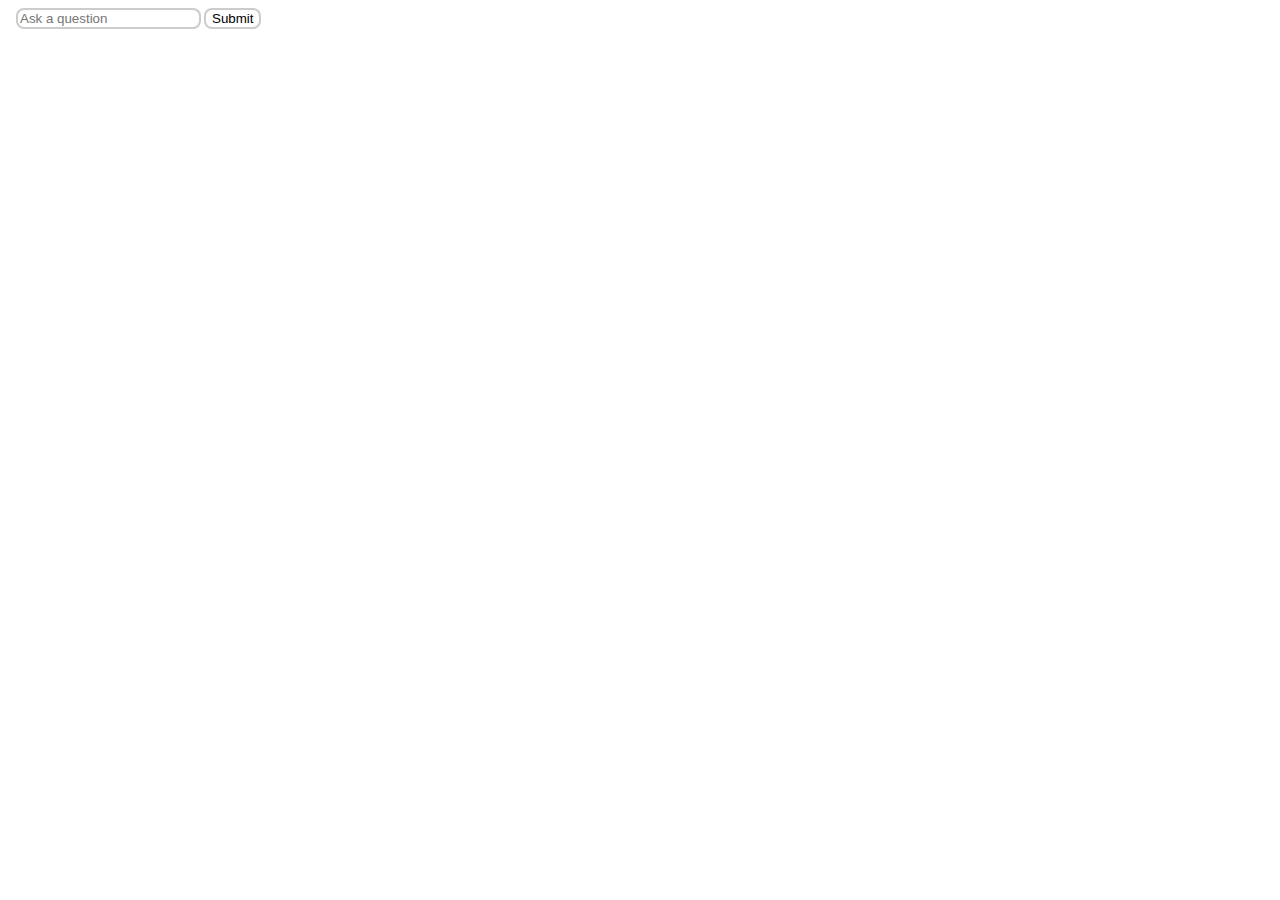
==== apps/coralAI/index.html @ 6a073d29 "skyOS build 1.0.700.650" ====
<!DOCTYPE html>
<html>
<head>
  <!-- Your head content -->
  <link href="../../system/css/themes/default.css" type="text/css" rel="stylesheet">

</head>
<body>
  <div class="container">
    <form class="search-bar">
      <input type="text" placeholder="Ask a question" id="user-input" />
      <button type="button" id="submit-button">Submit</button>
    </form>
  </div>
  <div class="chat-container" id="chat-container">
    <!-- ChatGPT conversation will be displayed here -->
  </div>
  
<!-- Add this script to the bottom of the body or in the head, after loading the HTML content -->

<script src="https://code.jquery.com/jquery-3.6.0.min.js"></script>
<script>
  // Get elements
  const userInput = document.getElementById("user-input");
  const submitButton = document.getElementById("submit-button");
  const chatContainer = document.getElementById("chat-container");

  // OpenAI API key (replace 'YOUR_API_KEY' with your actual API key)
  const apiKey = "u9CIhtAm25SIATSrDqxk4GmsZMubASWo3XFPf8ly";

  // Create conversation history
  let conversation = [];

  // Event listener for submit button
  submitButton.addEventListener("click", () => {
    const userMessage = userInput.value.trim();
    if (userMessage !== "") {
      // Display user message in the chat container
      conversation.push({ role: "user", content: userMessage });
      renderChat();

      // Send user message to ChatGPT
      fetch("https://api.cohere.ai/v1/generate", {
        method: "POST",
        headers: {
          "Content-Type": "application/json",
          Authorization: `Bearer ${apiKey}`,
        },
        body: JSON.stringify({
          prompt: userMessage,
          model: "command-nightly",
          messages: conversation,
          max_tokens: 300,

        }),
      })
      
        .then((response) => response.json())
        .then((data) => {
        console.log(data)
          // Get and display ChatGPT's reply
          const reply = data.generations[0].text;
          conversation.push({ role: "assistant", content: reply });
          renderChat();
        })
        .catch((error) => console.error("Error:", error));
      
      // Clear user input field
      userInput.value = "";
    }
  });

  $('#user-input').keypress(function (e) {                                       
       if (e.which == 13) {
            e.preventDefault();
            $(submitButton).click();
       }
});

  // Render conversation in the chat container
  function renderChat() {
    chatContainer.innerHTML = "";
    conversation.forEach((message) => {
      const messageElement = document.createElement("div");
      messageElement.classList.add("message", message.role);
      messageElement.innerText = message.content;
      chatContainer.appendChild(messageElement);
    });
  }

</script>


<style>
  /* Your existing styles */

  .chat-container {
    max-width: 300px;
    background-color: transparent;
    border-radius: 10px;
    padding: 10px;
  }

  .message {
    margin-bottom: 10px;
    padding: 8px;
    background-color: white;
    border: 2px solid rgba(0, 0, 0, 0.200);
    border-radius: 8px;
  }

  .user {
    background-color: #f1f1f1;
    text-align: right;
  }

  .assistant {
    background-color: #e1e1e1;
  }
  #user-input {
    background-color: white;
    outline: transparent;
    border: 2px solid rgba(0, 0, 0, 0.200);
    border-radius: 8px;
}
#submit-button {
  background-color: white;
    outline: transparent;
    border: 2px solid rgba(0, 0, 0, 0.200);
    border-radius: 8px;
}
.container {
  left: 8px;
  position: relative;
}
</style>
        
</body>
</html>
---- system/css/themes/default.css ----
/*Core*/

/* ===== Scrollbar CSS ===== */
  /* Firefox */
  * {
    scrollbar-width: 6px !important;
    scrollbar-color: #4a4a4a #ffffff;
  }

  /* Chrome, Edge, and Safari */
  ::-webkit-scrollbar-track
  {
      -webkit-box-shadow: inset 0 0 0px rgba(0,0,0,0.3);
      border-radius: 10px;
      background-color: transparent;
  }
  ::-webkit-scrollbar
  {
      width: 6px;
      height: 6px;
      background-color: transparent;
  }
  
  ::-webkit-scrollbar-thumb
  {
      border-radius: 10px;
      -webkit-box-shadow: inset 0 0 6px rgba(0,0,0,.3);
      background-color: #555;
  }

@font-face {
    font-family: skyOS Font;
    src: url(../../fonts/lfl.ttf);
}
a, h1, h2, h3, p, div, strong, taskbarapp, span, watermark {
    font-family: skyOS Font;
}

desktop {
    background: url("../../img/bg.jpg");
    background-repeat: no-repeat;
    background-size: cover;
}
window {
    background-color: rgba(173, 216, 230, 0.500);
    backdrop-filter: blur(5px);
    border: 2px solid rgba(0, 0, 0, 0.200)
}
taskbar {
    background-color: rgba(255, 255, 255, 0.250);
    backdrop-filter: blur(5px);
    height: 36px;
}

taskbarapp {
    background-color: transparent;
    padding: 12.7px 5px 5px 5px;
    transition: 0.2s;
    right: 5px;
}
taskbarapp.active {
    background: rgba(0, 0, 0, 0.25);
    border-radius: 0px;
}
taskbarapp > img {
    top: 4px;
    position: relative;
    transition: 0.2s;
}
taskbarapp.active > img {
    top: 2px;
}
taskbarapp.active::before {
    border-radius: 3px;
    content: "";
    display: block;
    height: 3px;
    bottom: 1px;
    left: 0;
    margin: 0 12px;
    position: absolute;
    right: 0;
    background-color: white;
    transition: 0.2s;
}
taskbarapp:hover {
    background: rgba(0, 0, 0, 0.25) !important;
}
windowheader {
   border-bottom: 0px solid black;
}
windowheader > strong {
    margin: 0 0 0 4px
}
#skybutton {
    display: inline !important;
    transition: 0.2s;
    left: 0 !important
}
#skybutton.active {
    background: rgba(0, 0, 0, 0.25);
    transition: 0.2s;
}
#skybutton.active::before {
    border-radius: 3px;
    content: "";
    display: block;
    height: 3px;
    bottom: 1px;
    left: 0;
    margin: 0 9px;
    position: absolute;
    right: 0;
    background-color: white;
    transition: 0.2s;
}
#skybutton > img {
    transition: 0.2s;
    top: 4px;
}
#skybutton:hover {
    background: rgba(0, 0, 0, 0.25) !important;
}
#skybutton.active > img {
    transition: 0.2s;
    top: 2px;
}
#aibutton.active::before {
    border-radius: 3px;
    content: "";
    display: block;
    height: 3px;
    bottom: 1px;
    left: 0;
    margin: 0 9px;
    position: absolute;
    right: 0;
    background-color: white;
    transition: 0.2s;
}
#aibutton.active > img {
    transition: 0.2s;
    top: 2px;
}

iframe {
    width: 100%;
    height: 100%;
}
.timendate {
    position: absolute;
    top: 11%;
    right: 0.3%;
    padding: 4px 4px 4px 4px;
    transition: 0.2s;
    cursor: default;
}
.timendate:hover {
   background: rgba(255, 255, 255, 0.25);
   border-radius: 8px;
}
.timendate.active {
    background: rgba(255, 255, 255, 0.25);
    border-radius: 8px;
}
watermark {
    color: #ffffff8a;
}
.fullSizeWindow > .wincontent {
    height: 97.5% !important;
    width: 100% !important;
}
/*Apps menu*/
#appsmenu {
    position: absolute;
    bottom: 36px;
    left: 0;
    right: 0;
    width: 540px;
    height: 0;
    border-top-right-radius: 8px;
    border: 2px solid transparent;
    visibility: hidden;
    background-color: rgba(255, 255, 255, 0.250);
    backdrop-filter: blur(5px);
    transition: 0.5s;
    opacity: 0;
}
#appsmenu.opened {
    height: 320px;
    border: 2px solid rgba(0, 0, 0, 0.200);
    visibility: visible;
    opacity: 1;
}
#coralaiflyout {
    position: absolute;
    bottom: 36px;
    left: 50px;
    right: 0;
    width: 300px;
    height: 0;
    border-top-right-radius: 8px;
    border: 2px solid transparent;
    visibility: hidden;
    background-color: rgba(255, 255, 255, 0.250);
    backdrop-filter: blur(5px);
    transition: 0.5s;
    opacity: 0;
}
#coralaiflyout.opened {
    height: 320px;
    border: 2px solid rgba(0, 0, 0, 0.200);
    visibility: visible;
    opacity: 1;
}
.applist {
    background: transparent;
    border: solid 1px transparent;
    margin: 7px 0px 7px 0px;
    height: 80%;
    width: 35%;
    overflow-y: scroll;
    overflow-x: hidden;
    float: left;
    display: block;
    padding: 0;
    list-style: none;
    transition: 0.2s;
}
.applist a {
    border: solid 1px transparent;
    display: block; 
    padding:3px; 
    margin:3px;
    text-decoration: none; 
    min-width:0px;
    cursor: pointer;
    text-align: left;
    transition: 0.2s;
}
.applist a:hover {
	-moz-border-radius:3px; 
    -webkit-border-radius:3px;
    background: #0000007a;
    border: 1px solid rgb(0, 0, 0);
    transition: 0.1s;
    color: white
}
.applist a img {
    border:0; 
    vertical-align:middle; 
    margin:0 5px 0 0;
}
.applist a br {
    display: none;
}
#userProfile {
	position: absolute;
	bottom: 0px;
	right: 0;
	left: 0;
	width: 35.8%;
    height: 14%;
    border-top: 2px solid rgba(0, 0, 0, 0.350);
}

#userProfile div {
    font-family: Segoe UI;
    text-decoration: transparent;
    border: solid 1px transparent;
    display: inline-flex;
    padding:3px;
    line-height: 10.5px;
    margin: 2px;
    text-decoration: none;
    min-width: 0px;
    text-align: left;
    transition: 0.2s;
}

#userProfile a {
    line-height: 32px;
}

#userProfile img {
    margin: 0px 3px;
    border-radius: 16px;
    background: #ffffff3b;
}
#userProfile hr {
    margin: 0 !important;
    background: black;
    border: 0px solid transparent;
}
#settingsUP > img {
    right: 0;
    top: 6px;
    position: absolute;
}
#quickweanews hr, #timedateflyout hr {
    margin: 6px 0px;
}
.quickweanews h1, .quickweanews h2, .quickweanews p, #quinews a, #timedateflyout h1, #timedateflyout h2, #timedateflyout h3  {
    padding: 0px 5px;
    font-size: 15px;
    display: block;
    width: 98%;
}
.quickweanews {
    visibility: visible;
    color: black;
    font-family: Segoe UI !important;
    height: 320px;
    border-left: 2px solid rgba(0, 0, 0, 0.350);
    position: absolute;
    width: 64%;
    right: 0;
}
.quickweanews hr {
        background: black;
        border: 0;
        height: 2px;
}

#quinews {
    display: block;
    height: 100%;
    overflow-y: scroll;
    overflow-x: hidden;
}
#quinews div {
    display: none;
}
.feed-title, .feed-item-title {
    margin: 0 0 10px 0 !important;
}
.feed-title > a {
    font-size: 20px !important;
}
#quinews a {
      color: black
}
.qwncontainer {
    display: flex;
    flex-direction: column;
    /* justify-content: center; */
    align-items: center;
    height: 51.5vh;
}
                      
.newsSection, .weatherSection {
    width: 100%;
    height: 137px;
    border-top: 2px solid rgba(0, 0, 0, 0.350);
}
                      
                      
                        .qwnhr {
                          width: 100%;
                          height: 1px;
                          margin: 0;
                          border: none;
                          background-color: #000;
                        }

                        .weather {
                            top: 2px;
                            left: 2px;
                            white-space: nowrap;
                            position: relative;
                        }
                        .weathermain {
                            height: 28px;
                            font-size: 20px;
                        }
                        .owmlink {
                                bottom: 0px;
                                left: 3px;
                                position: absolute;
                        }
/*Right click menu*/
.context-menu {
    position: absolute;
    text-align: center;
    background-color: rgba(255, 255, 255, 0.250);
    backdrop-filter: blur(5px);   
    border: 2px solid rgba(0, 0, 0, 0.200);
    border-radius: 8px;
    box-shadow: 0 4px 30px rgba(0, 0, 0, 0.1);
    backdrop-filter: blur(5px);
    -webkit-backdrop-filter: blur(5px);
    transition: 0.2s;
}


.context-menu ul {
    padding: 0px;
    margin: 0px;
    min-width: 150px;
    list-style: none;
}

.context-menu ul li {
    border-radius: 7px;
    background: transparent;
    padding-bottom: 7px;
    padding-top: 7px;
    border: 2px solid transparent;
    padding: 10px;
    text-decoration: none;
    cursor: pointer;
}


.context-menu ul li:hover {
    background: #00000024;
    border: 2px solid #00000020;
}
/*Search*/
#taskbarSearch {
        bottom: 5px;
        right: 5px;
        height: 80%;
        background-color: white;
        outline: transparent;
        border: 2px solid rgba(0, 0, 0, 0.200);
        border-radius: 8px;
        position: relative;
}
.tsksrcico {
    background: url(../../img/icons/search.png) no-repeat scroll 3% 49%;
    background-size: 20px;
    padding-left:30px;
}

/*Time and Date flyout*/
#timendateflyout {
    position: absolute;
    bottom: 36px;
    right: 0;
    width: 424px;
    height: 0px;
    border-top-left-radius: 8px;
    border: 2px solid transparent;
    visibility: hidden;
    background-color: rgba(255, 255, 255, 0.250);
    backdrop-filter: blur(5px);
    transition: 0.5s;
    opacity: 0;
}
#timendateflyout.opened {
    height: 465px;
    border: 2px solid rgba(0, 0, 0, 0.200);
    visibility: visible;
    opacity: 1;
}

/*Window settings*/
window {
    top: 32px;
    left: 32px;
}
.window1 .wincontent {
    height: 680px;
    width: 610px;
}
.window1 > .wincontent {
    min-height: 680px;
    min-width: 610px;
}
.window2 .wincontent {
    width: 455px;
    height: 360px;
}
.window2 > .wincontent {
    min-width: 455px;
    min-height: 360px;
}
.window3 .wincontent {
    width: 420px;
    height: 465px;
}
.window3 > .wincontent {
    min-width: 420px;
    min-height: 465px;
}
.window4 .wincontent {	
    width: 345px; 
    height: 630px;	
}

.window4 > .wincontent {
    min-width: 345px;
    min-height: 630px;
    max-width: 345px;
    max-height: 630px;
}
.window5 > .wincontent {
    width: 555px;
    height: 465px;
    min-width: 555px;
    min-height: 465px;
}
.window6 > .wincontent {
    width: 298px;
    height: 368px;
    min-width: 298px;
    min-height: 368px;
}
.window7 .wincontent {	
    width: 445px; 
    height: 230px;	
    min-width: 445px; 
    min-height: 230px;	
}
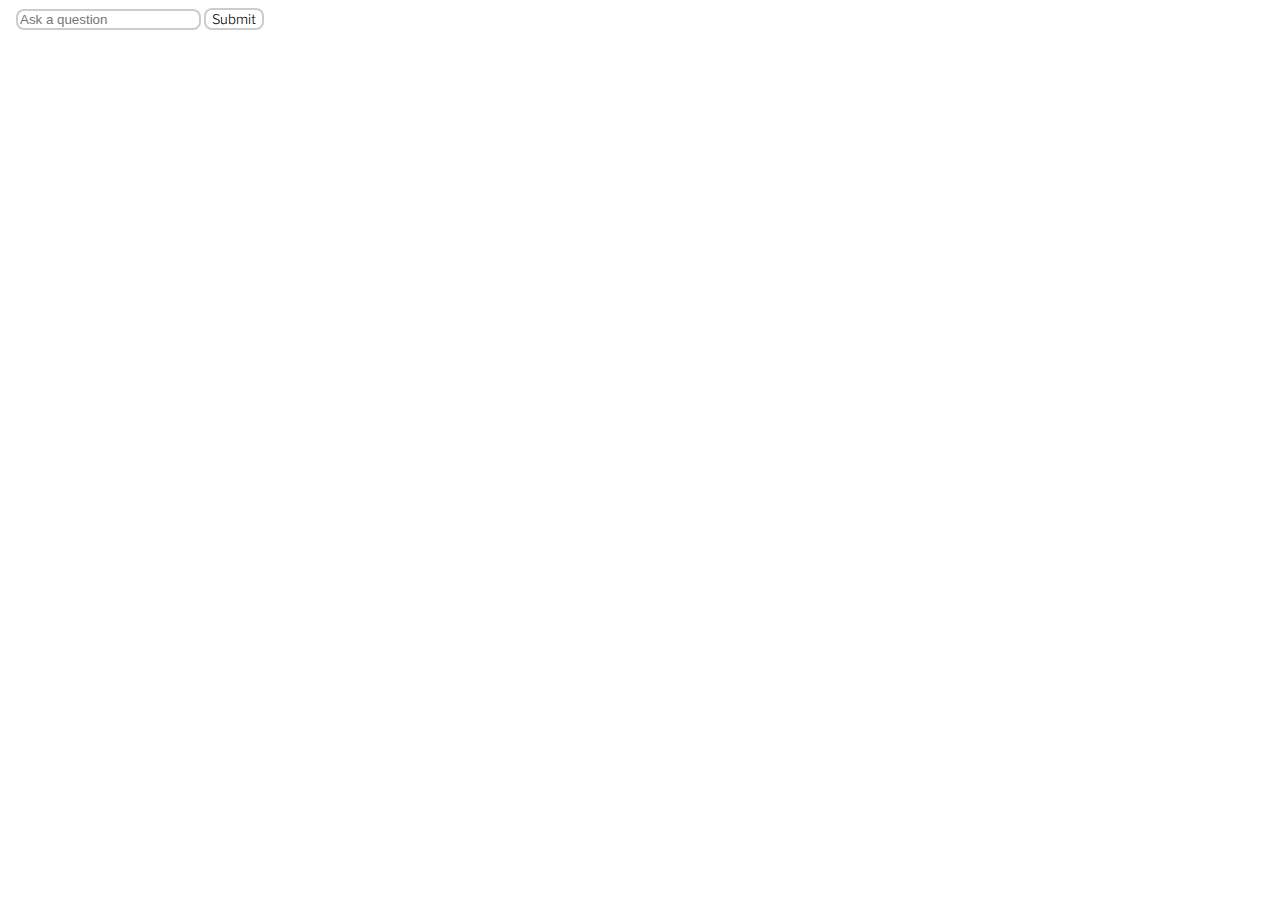
==== commit 687e7ff0: "skyOS build 1.1.900" ====
--- a/apps/coralAI/index.html
+++ b/apps/coralAI/index.html
@@ -26,7 +26,10 @@
   const chatContainer = document.getElementById("chat-container");
 
   // OpenAI API key (replace 'YOUR_API_KEY' with your actual API key)
-  const apiKey = "u9CIhtAm25SIATSrDqxk4GmsZMubASWo3XFPf8ly";
+  var api = "ZFRsRFNXaDBRVzB5TlZOSlFWUlRja1J4ZUdzMFIyMXpXazExWWtGVFYyOHpXRVpRWmpoc2VRPT0="
+  var apbe = atob(api);
+  var apbe2 = atob(apbe);
+  const apiKey = apbe2;
 
   // Create conversation history
   let conversation = [];
--- a/system/css/themes/default.css
+++ b/system/css/themes/default.css
@@ -2,515 +2,568 @@
 
 /* ===== Scrollbar CSS ===== */
   /* Firefox */
-  * {
-    scrollbar-width: 6px !important;
-    scrollbar-color: #4a4a4a #ffffff;
-  }
-
-  /* Chrome, Edge, and Safari */
-  ::-webkit-scrollbar-track
-  {
-      -webkit-box-shadow: inset 0 0 0px rgba(0,0,0,0.3);
-      border-radius: 10px;
-      background-color: transparent;
-  }
-  ::-webkit-scrollbar
-  {
-      width: 6px;
-      height: 6px;
-      background-color: transparent;
-  }
-  
-  ::-webkit-scrollbar-thumb
-  {
-      border-radius: 10px;
-      -webkit-box-shadow: inset 0 0 6px rgba(0,0,0,.3);
-      background-color: #555;
-  }
+
+/* Chrome, Edge, and Safari */
+::-webkit-scrollbar-track
+{
+    -webkit-box-shadow: inset 0 0 0px rgba(0,0,0,0.3) !important;
+    border-radius: 10px !important;
+    background-color: transparent !important;
+}
+::-webkit-scrollbar
+{
+    width: 6px !important;
+    height: 6px !important;
+    background-color: transparent !important;
+    border-radius: 10px !important;
+}
+
+::-webkit-scrollbar-thumb
+{
+    border-radius: 10px !important;
+    -webkit-box-shadow: inset 0 0 6px rgba(0,0,0,0.3) !important;
+    background-color: #333 !important;
+}
 
 @font-face {
-    font-family: skyOS Font;
-    src: url(../../fonts/lfl.ttf);
-}
-a, h1, h2, h3, p, div, strong, taskbarapp, span, watermark {
-    font-family: skyOS Font;
-}
-
+  font-family: skyOS Font;
+  src: url(../../fonts/lfl.ttf);
+}
+a, h1, h2, h3, p, div, strong, taskbarapp, span, watermark, button {
+  font-family: skyOS Font;
+}
+hr {
+  border-color: black;
+}
 desktop {
-    background: url("../../img/bg.jpg");
-    background-repeat: no-repeat;
-    background-size: cover;
+  background: url("../../img/bg.jpg");
+  background-repeat: no-repeat !important;
+  background-size: cover !important;
+  transition: 0.2s;
 }
 window {
-    background-color: rgba(173, 216, 230, 0.500);
-    backdrop-filter: blur(5px);
-    border: 2px solid rgba(0, 0, 0, 0.200)
+  background-color: rgba(173, 216, 230, 0.500);
+  backdrop-filter: blur(5px);
+  border: 2px solid rgba(0, 0, 0, 0.200)
 }
 taskbar {
-    background-color: rgba(255, 255, 255, 0.250);
-    backdrop-filter: blur(5px);
-    height: 36px;
+  background-color: rgba(255, 255, 255, 0.250);
+  backdrop-filter: blur(5px);
+  height: 36px;
 }
 
 taskbarapp {
-    background-color: transparent;
-    padding: 12.7px 5px 5px 5px;
-    transition: 0.2s;
-    right: 5px;
+  background-color: transparent;
+  padding: 12.7px 5px 5px 5px;
+  transition: 0.2s;
+  right: 5px;
 }
 taskbarapp.active {
-    background: rgba(0, 0, 0, 0.25);
-    border-radius: 0px;
+  background: rgba(0, 0, 0, 0.25);
+  border-radius: 0px;
 }
 taskbarapp > img {
-    top: 4px;
-    position: relative;
-    transition: 0.2s;
+  top: 4px;
+  position: relative;
+  transition: 0.2s;
 }
 taskbarapp.active > img {
-    top: 2px;
+  top: 2px;
 }
 taskbarapp.active::before {
-    border-radius: 3px;
-    content: "";
-    display: block;
-    height: 3px;
-    bottom: 1px;
-    left: 0;
-    margin: 0 12px;
-    position: absolute;
-    right: 0;
-    background-color: white;
-    transition: 0.2s;
+  border-radius: 3px;
+  content: "";
+  display: block;
+  height: 3px;
+  bottom: 1px;
+  left: 0;
+  margin: 0 12px;
+  position: absolute;
+  right: 0;
+  background-color: white;
+  transition: 0.2s;
 }
 taskbarapp:hover {
-    background: rgba(0, 0, 0, 0.25) !important;
+  background: rgba(0, 0, 0, 0.25) !important;
 }
 windowheader {
-   border-bottom: 0px solid black;
+ border-bottom: 0px solid black;
+ border-radius: 3px;
 }
 windowheader > strong {
-    margin: 0 0 0 4px
-}
+  margin: 0 0 0 4px;
+  top: -6px;
+  margin-left: 3px;
+  position: relative;
+}
+windowheader > strong > img {
+  height: 22px;
+  width: 22px;
+  top: 7px;
+  position: relative;
+}
+#startuplogo {
+  display: block;
+  left: 0;
+  right: 0;
+  margin: 0 auto;
+  top: 25%;
+  position: absolute;
+  height: 175px;
+}
+#startupload {
+  display: block;
+  left: 0;
+  right: 0;
+  margin: 0 auto;
+  top: 55%;
+  position: absolute;
+  height: 125px;
+}
+
+#startup {
+  position: fixed;
+  display: block; 
+  background: rgba(0, 0, 0, 0.2);
+  box-shadow: 0 4px 30px rgba(0, 0, 0, 0.1);
+  backdrop-filter: blur(5px);
+  -webkit-backdrop-filter: blur(5px);
+  width: 100%;
+  height: 100%;
+  z-index: 999999;
+}
+
 #skybutton {
-    display: inline !important;
-    transition: 0.2s;
-    left: 0 !important
+  display: inline !important;
+  transition: 0.2s;
+  left: 0 !important
 }
 #skybutton.active {
-    background: rgba(0, 0, 0, 0.25);
-    transition: 0.2s;
+  background: rgba(0, 0, 0, 0.25);
+  transition: 0.2s;
 }
 #skybutton.active::before {
-    border-radius: 3px;
-    content: "";
-    display: block;
-    height: 3px;
-    bottom: 1px;
-    left: 0;
-    margin: 0 9px;
-    position: absolute;
-    right: 0;
-    background-color: white;
-    transition: 0.2s;
+  border-radius: 3px;
+  content: "";
+  display: block;
+  height: 3px;
+  bottom: 1px;
+  left: 0;
+  margin: 0 9px;
+  position: absolute;
+  right: 0;
+  background-color: white;
+  transition: 0.2s;
 }
 #skybutton > img {
-    transition: 0.2s;
-    top: 4px;
+  transition: 0.2s;
+  top: 4px;
 }
 #skybutton:hover {
-    background: rgba(0, 0, 0, 0.25) !important;
+  background: rgba(0, 0, 0, 0.25) !important;
 }
 #skybutton.active > img {
-    transition: 0.2s;
-    top: 2px;
+  transition: 0.2s;
+  top: 2px;
 }
 #aibutton.active::before {
-    border-radius: 3px;
-    content: "";
-    display: block;
-    height: 3px;
-    bottom: 1px;
-    left: 0;
-    margin: 0 9px;
-    position: absolute;
-    right: 0;
-    background-color: white;
-    transition: 0.2s;
+  border-radius: 3px;
+  content: "";
+  display: block;
+  height: 3px;
+  bottom: 1px;
+  left: 0;
+  margin: 0 9px;
+  position: absolute;
+  right: 0;
+  background-color: white;
+  transition: 0.2s;
 }
 #aibutton.active > img {
-    transition: 0.2s;
-    top: 2px;
+  transition: 0.2s;
+  top: 2px;
 }
 
 iframe {
-    width: 100%;
-    height: 100%;
+  width: 100%;
+  height: 100%;
 }
 .timendate {
-    position: absolute;
-    top: 11%;
-    right: 0.3%;
-    padding: 4px 4px 4px 4px;
-    transition: 0.2s;
-    cursor: default;
+  position: absolute;
+  top: 11%;
+  right: 0.3%;
+  padding: 4px 4px 4px 4px;
+  transition: 0.2s;
+  cursor: default;
 }
 .timendate:hover {
-   background: rgba(255, 255, 255, 0.25);
-   border-radius: 8px;
+ background: rgba(255, 255, 255, 0.25);
+ border-radius: 8px;
 }
 .timendate.active {
-    background: rgba(255, 255, 255, 0.25);
-    border-radius: 8px;
+  background: rgba(255, 255, 255, 0.25);
+  border-radius: 8px;
 }
 watermark {
-    color: #ffffff8a;
+  color: #ffffff8a;
 }
 .fullSizeWindow > .wincontent {
-    height: 97.5% !important;
-    width: 100% !important;
+  height: 97.5% !important;
+  width: 100% !important;
 }
 /*Apps menu*/
 #appsmenu {
-    position: absolute;
-    bottom: 36px;
-    left: 0;
-    right: 0;
-    width: 540px;
-    height: 0;
-    border-top-right-radius: 8px;
-    border: 2px solid transparent;
-    visibility: hidden;
-    background-color: rgba(255, 255, 255, 0.250);
-    backdrop-filter: blur(5px);
-    transition: 0.5s;
-    opacity: 0;
+  position: absolute;
+  bottom: 36px;
+  left: 0;
+  right: 0;
+  width: 540px;
+  height: 0;
+  border-top-right-radius: 8px;
+  border: 2px solid transparent;
+  visibility: hidden;
+  background-color: rgba(255, 255, 255, 0.250);
+  backdrop-filter: blur(5px);
+  transition: 0.5s;
+  opacity: 0;
 }
 #appsmenu.opened {
-    height: 320px;
-    border: 2px solid rgba(0, 0, 0, 0.200);
-    visibility: visible;
-    opacity: 1;
+  height: 320px;
+  border: 2px solid rgba(0, 0, 0, 0.200);
+  visibility: visible;
+  opacity: 1;
 }
 #coralaiflyout {
-    position: absolute;
-    bottom: 36px;
-    left: 50px;
-    right: 0;
-    width: 300px;
-    height: 0;
-    border-top-right-radius: 8px;
-    border: 2px solid transparent;
-    visibility: hidden;
-    background-color: rgba(255, 255, 255, 0.250);
-    backdrop-filter: blur(5px);
-    transition: 0.5s;
-    opacity: 0;
+  position: absolute;
+  bottom: 36px;
+  left: 35px;
+  right: 0;
+  width: 300px;
+  height: 0;
+  border-top-right-radius: 8px;
+  border-top-left-radius: 8px;
+  border: 2px solid transparent;
+  visibility: hidden;
+  background-color: rgba(255, 255, 255, 0.250);
+  backdrop-filter: blur(5px);
+  transition: 0.5s;
+  opacity: 0;
 }
 #coralaiflyout.opened {
-    height: 320px;
-    border: 2px solid rgba(0, 0, 0, 0.200);
-    visibility: visible;
-    opacity: 1;
+  height: 320px;
+  border: 2px solid rgba(0, 0, 0, 0.200);
+  visibility: visible;
+  opacity: 1;
 }
 .applist {
-    background: transparent;
-    border: solid 1px transparent;
-    margin: 7px 0px 7px 0px;
-    height: 80%;
-    width: 35%;
-    overflow-y: scroll;
-    overflow-x: hidden;
-    float: left;
-    display: block;
-    padding: 0;
-    list-style: none;
-    transition: 0.2s;
+  background: transparent;
+  border: solid 1px transparent;
+  margin: 7px 0px 7px 0px;
+  height: 80%;
+  width: 35%;
+  overflow-y: scroll;
+  overflow-x: hidden;
+  float: left;
+  display: block;
+  padding: 0;
+  list-style: none;
+  transition: 0.2s;
 }
 .applist a {
-    border: solid 1px transparent;
-    display: block; 
-    padding:3px; 
-    margin:3px;
-    text-decoration: none; 
-    min-width:0px;
-    cursor: pointer;
-    text-align: left;
-    transition: 0.2s;
+  border: solid 1px transparent;
+  display: block; 
+  padding:3px; 
+  margin:3px;
+  text-decoration: none; 
+  min-width:0px;
+  cursor: pointer;
+  text-align: left;
+  transition: 0.2s;
 }
 .applist a:hover {
-	-moz-border-radius:3px; 
-    -webkit-border-radius:3px;
-    background: #0000007a;
-    border: 1px solid rgb(0, 0, 0);
-    transition: 0.1s;
-    color: white
+  -moz-border-radius:3px; 
+  -webkit-border-radius:3px;
+  background: #0000007a;
+  border: 1px solid rgb(0, 0, 0);
+  transition: 0.1s;
+  color: white
 }
 .applist a img {
-    border:0; 
-    vertical-align:middle; 
-    margin:0 5px 0 0;
+  border:0; 
+  vertical-align:middle; 
+  margin:0 5px 0 0;
 }
 .applist a br {
-    display: none;
+  display: none;
 }
 #userProfile {
-	position: absolute;
-	bottom: 0px;
-	right: 0;
-	left: 0;
-	width: 35.8%;
-    height: 14%;
-    border-top: 2px solid rgba(0, 0, 0, 0.350);
+  position: absolute;
+  bottom: 0px;
+  right: 0;
+  left: 0;
+  width: 35.8%;
+  height: 14%;
+  border-top: 2px solid rgba(0, 0, 0, 0.350);
 }
 
 #userProfile div {
-    font-family: Segoe UI;
-    text-decoration: transparent;
-    border: solid 1px transparent;
-    display: inline-flex;
-    padding:3px;
-    line-height: 10.5px;
-    margin: 2px;
-    text-decoration: none;
-    min-width: 0px;
-    text-align: left;
-    transition: 0.2s;
+  font-family: Segoe UI;
+  text-decoration: transparent;
+  border: solid 1px transparent;
+  display: inline-flex;
+  padding:3px;
+  line-height: 10.5px;
+  margin: 2px;
+  text-decoration: none;
+  min-width: 0px;
+  text-align: left;
+  transition: 0.2s;
 }
 
 #userProfile a {
-    line-height: 32px;
+  line-height: 32px;
 }
 
 #userProfile img {
-    margin: 0px 3px;
-    border-radius: 16px;
-    background: #ffffff3b;
+  margin: 0px 3px;
+  border-radius: 16px;
+  background: #ffffff3b;
 }
 #userProfile hr {
-    margin: 0 !important;
-    background: black;
-    border: 0px solid transparent;
+  margin: 0 !important;
+  background: black;
+  border: 0px solid transparent;
 }
 #settingsUP > img {
-    right: 0;
-    top: 6px;
-    position: absolute;
+  right: 0;
+  top: 6px;
+  position: absolute;
+  background: transparent !important;
+  cursor: pointer;
 }
 #quickweanews hr, #timedateflyout hr {
-    margin: 6px 0px;
+  margin: 6px 0px;
 }
 .quickweanews h1, .quickweanews h2, .quickweanews p, #quinews a, #timedateflyout h1, #timedateflyout h2, #timedateflyout h3  {
-    padding: 0px 5px;
-    font-size: 15px;
-    display: block;
-    width: 98%;
+  padding: 0px 5px;
+  font-size: 15px;
+  display: block;
+  width: 98%;
 }
 .quickweanews {
-    visibility: visible;
-    color: black;
-    font-family: Segoe UI !important;
-    height: 320px;
-    border-left: 2px solid rgba(0, 0, 0, 0.350);
-    position: absolute;
-    width: 64%;
-    right: 0;
+  visibility: visible;
+  color: black;
+  font-family: Segoe UI !important;
+  height: 320px;
+  border-left: 2px solid rgba(0, 0, 0, 0.350);
+  position: absolute;
+  width: 64%;
+  right: 0;
 }
 .quickweanews hr {
-        background: black;
-        border: 0;
-        height: 2px;
+      background: black;
+      border: 0;
+      height: 2px;
 }
 
 #quinews {
-    display: block;
-    height: 100%;
-    overflow-y: scroll;
-    overflow-x: hidden;
+  display: block;
+  height: 100%;
+  overflow-y: scroll;
+  overflow-x: hidden;
 }
 #quinews div {
-    display: none;
+  display: none;
 }
 .feed-title, .feed-item-title {
-    margin: 0 0 10px 0 !important;
+  margin: 0 0 10px 0 !important;
 }
 .feed-title > a {
-    font-size: 20px !important;
+  font-size: 20px !important;
 }
 #quinews a {
-      color: black
+    color: black
 }
 .qwncontainer {
-    display: flex;
-    flex-direction: column;
-    /* justify-content: center; */
-    align-items: center;
-    height: 51.5vh;
-}
-                      
+  display: flex;
+  flex-direction: column;
+  /* justify-content: center; */
+  align-items: center;
+  height: 51.5vh;
+}
+                    
 .newsSection, .weatherSection {
-    width: 100%;
-    height: 137px;
-    border-top: 2px solid rgba(0, 0, 0, 0.350);
-}
-                      
-                      
-                        .qwnhr {
-                          width: 100%;
-                          height: 1px;
-                          margin: 0;
-                          border: none;
-                          background-color: #000;
-                        }
-
-                        .weather {
-                            top: 2px;
-                            left: 2px;
-                            white-space: nowrap;
-                            position: relative;
-                        }
-                        .weathermain {
-                            height: 28px;
-                            font-size: 20px;
-                        }
-                        .owmlink {
-                                bottom: 0px;
-                                left: 3px;
-                                position: absolute;
-                        }
+  width: 100%;
+  height: 137px;
+  border-top: 2px solid rgba(0, 0, 0, 0.350);
+}
+                    
+                    
+                      .qwnhr {
+                        width: 100%;
+                        height: 1px;
+                        margin: 0;
+                        border: none;
+                        background-color: #000;
+                      }
+
+                      .weather {
+                          top: 2px;
+                          left: 2px;
+                          white-space: nowrap;
+                          position: relative;
+                      }
+                      .weathermain {
+                          height: 28px;
+                          font-size: 20px;
+                      }
+                      .owmlink {
+                              bottom: 0px;
+                              left: 3px;
+                              position: absolute;
+                      }
 /*Right click menu*/
 .context-menu {
-    position: absolute;
-    text-align: center;
-    background-color: rgba(255, 255, 255, 0.250);
-    backdrop-filter: blur(5px);   
-    border: 2px solid rgba(0, 0, 0, 0.200);
-    border-radius: 8px;
-    box-shadow: 0 4px 30px rgba(0, 0, 0, 0.1);
-    backdrop-filter: blur(5px);
-    -webkit-backdrop-filter: blur(5px);
-    transition: 0.2s;
+  position: absolute;
+  text-align: center;
+  background-color: rgba(255, 255, 255, 0.250);
+  backdrop-filter: blur(5px);   
+  border: 2px solid rgba(0, 0, 0, 0.200);
+  border-radius: 8px;
+  box-shadow: 0 4px 30px rgba(0, 0, 0, 0.1);
+  backdrop-filter: blur(5px);
+  -webkit-backdrop-filter: blur(5px);
+  transition: 0.2s;
 }
 
 
 .context-menu ul {
-    padding: 0px;
-    margin: 0px;
-    min-width: 150px;
-    list-style: none;
+  padding: 0px;
+  margin: 0px;
+  min-width: 150px;
+  list-style: none;
 }
 
 .context-menu ul li {
-    border-radius: 7px;
-    background: transparent;
-    padding-bottom: 7px;
-    padding-top: 7px;
-    border: 2px solid transparent;
-    padding: 10px;
-    text-decoration: none;
-    cursor: pointer;
+  border-radius: 7px;
+  background: transparent;
+  padding-bottom: 7px;
+  padding-top: 7px;
+  border: 2px solid transparent;
+  padding: 10px;
+  text-decoration: none;
+  cursor: pointer;
 }
 
 
 .context-menu ul li:hover {
-    background: #00000024;
-    border: 2px solid #00000020;
+  background: #00000024;
+  border: 2px solid #00000020;
 }
 /*Search*/
 #taskbarSearch {
-        bottom: 5px;
-        right: 5px;
-        height: 80%;
-        background-color: white;
-        outline: transparent;
-        border: 2px solid rgba(0, 0, 0, 0.200);
-        border-radius: 8px;
-        position: relative;
+      bottom: 5px;
+      right: 5px;
+      height: 80%;
+      background-color: white;
+      outline: transparent;
+      border: 2px solid rgba(0, 0, 0, 0.200);
+      border-radius: 8px;
+      position: relative;
 }
 .tsksrcico {
-    background: url(../../img/icons/search.png) no-repeat scroll 3% 49%;
-    background-size: 20px;
-    padding-left:30px;
+  background: url(../../img/icons/search.png) no-repeat scroll 3% 49%;
+  background-size: 20px;
+  padding-left:30px;
 }
 
 /*Time and Date flyout*/
 #timendateflyout {
-    position: absolute;
-    bottom: 36px;
-    right: 0;
-    width: 424px;
-    height: 0px;
-    border-top-left-radius: 8px;
-    border: 2px solid transparent;
-    visibility: hidden;
-    background-color: rgba(255, 255, 255, 0.250);
-    backdrop-filter: blur(5px);
-    transition: 0.5s;
-    opacity: 0;
+  position: absolute;
+  bottom: 36px;
+  right: 0;
+  width: 424px;
+  height: 0px;
+  border-top-left-radius: 8px;
+  border: 2px solid transparent;
+  visibility: hidden;
+  background-color: rgba(255, 255, 255, 0.250);
+  backdrop-filter: blur(5px);
+  transition: 0.5s;
+  opacity: 0;
 }
 #timendateflyout.opened {
-    height: 465px;
-    border: 2px solid rgba(0, 0, 0, 0.200);
-    visibility: visible;
-    opacity: 1;
+  height: 465px;
+  border: 2px solid rgba(0, 0, 0, 0.200);
+  visibility: visible;
+  opacity: 1;
 }
 
 /*Window settings*/
 window {
-    top: 32px;
-    left: 32px;
+  top: 32px;
+  left: 32px;
 }
 .window1 .wincontent {
-    height: 680px;
-    width: 610px;
+  height: 680px;
+  width: 610px;
 }
 .window1 > .wincontent {
-    min-height: 680px;
-    min-width: 610px;
+  min-height: 680px;
+  min-width: 610px;
 }
 .window2 .wincontent {
-    width: 455px;
-    height: 360px;
+  width: 455px;
+  height: 360px;
 }
 .window2 > .wincontent {
-    min-width: 455px;
-    min-height: 360px;
+  min-width: 455px;
+  min-height: 360px;
 }
 .window3 .wincontent {
-    width: 420px;
-    height: 465px;
+  width: 420px;
+  height: 465px;
 }
 .window3 > .wincontent {
-    min-width: 420px;
-    min-height: 465px;
+  min-width: 420px;
+  min-height: 465px;
 }
 .window4 .wincontent {	
-    width: 345px; 
-    height: 630px;	
+  width: 345px; 
+  height: 630px;	
 }
 
 .window4 > .wincontent {
-    min-width: 345px;
-    min-height: 630px;
-    max-width: 345px;
-    max-height: 630px;
+  min-width: 345px;
+  min-height: 630px;
+  max-width: 345px;
+  max-height: 630px;
 }
 .window5 > .wincontent {
-    width: 555px;
-    height: 465px;
-    min-width: 555px;
-    min-height: 465px;
+  width: 555px;
+  height: 465px;
+  min-width: 555px;
+  min-height: 465px;
 }
 .window6 > .wincontent {
-    width: 298px;
-    height: 368px;
-    min-width: 298px;
-    min-height: 368px;
+  width: 298px;
+  height: 368px;
+  min-width: 298px;
+  min-height: 368px;
 }
 .window7 .wincontent {	
-    width: 445px; 
-    height: 230px;	
-    min-width: 445px; 
-    min-height: 230px;	
-}
-
+  width: 445px; 
+  height: 230px;	
+  min-width: 445px; 
+  min-height: 230px;	
+}
+.window7 > windowheader > strong > img {
+  top: 4px !important;
+}
+.window8 > .wincontent {
+  width: 382px;
+  height: 390px;
+  min-width: 382px; 
+  min-height: 390px;
+}
+
